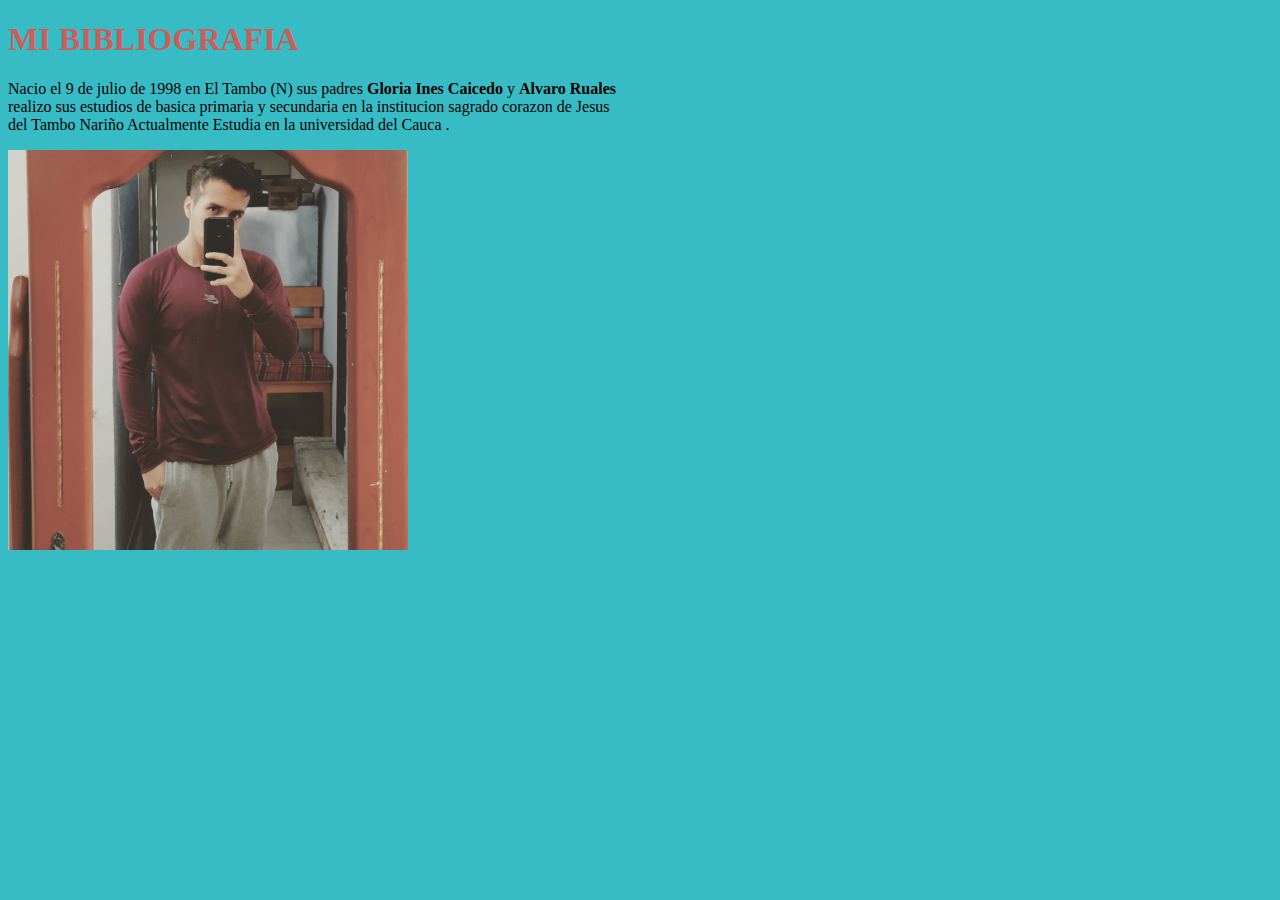
==== MI BIBLIOGRAFIA.html @ f4045474 "Primer Commit" ====
<!DOCTYPE html>
<html lang="es">
<head>
    <meta charset="UTF-8">
    <meta http-equiv="X-UA-Compatible" content="IE=edge">
    <meta name="viewport" content="width=device-width, initial-scale=1.0">
    <body style="background-color:rgb(55, 188, 197);">
    </body>
    <title>Mi Bibliografia Juan Ruales </title>
</head>
<body>
    <header>
        <h1 style="color:rgba(241, 71, 65, 0.829);">MI BIBLIOGRAFIA</h1>
    </header>
    <section>
        <article>
           
            <P>Nacio el 9 de julio de 1998 en El Tambo (N) sus padres <b>Gloria Ines Caicedo</b> y <b>Alvaro Ruales </b> <br>
                realizo sus estudios de  basica primaria y secundaria  en  la institucion sagrado corazon de Jesus <br>
                del Tambo Nariño  Actualmente Estudia en la universidad del Cauca  .</P>
        </article>
        <img src="juan.png" height="400px" width="400px">
        <img src="juan.png" height="50%" width="150%"/>
    </section>
    
</body>
</html>
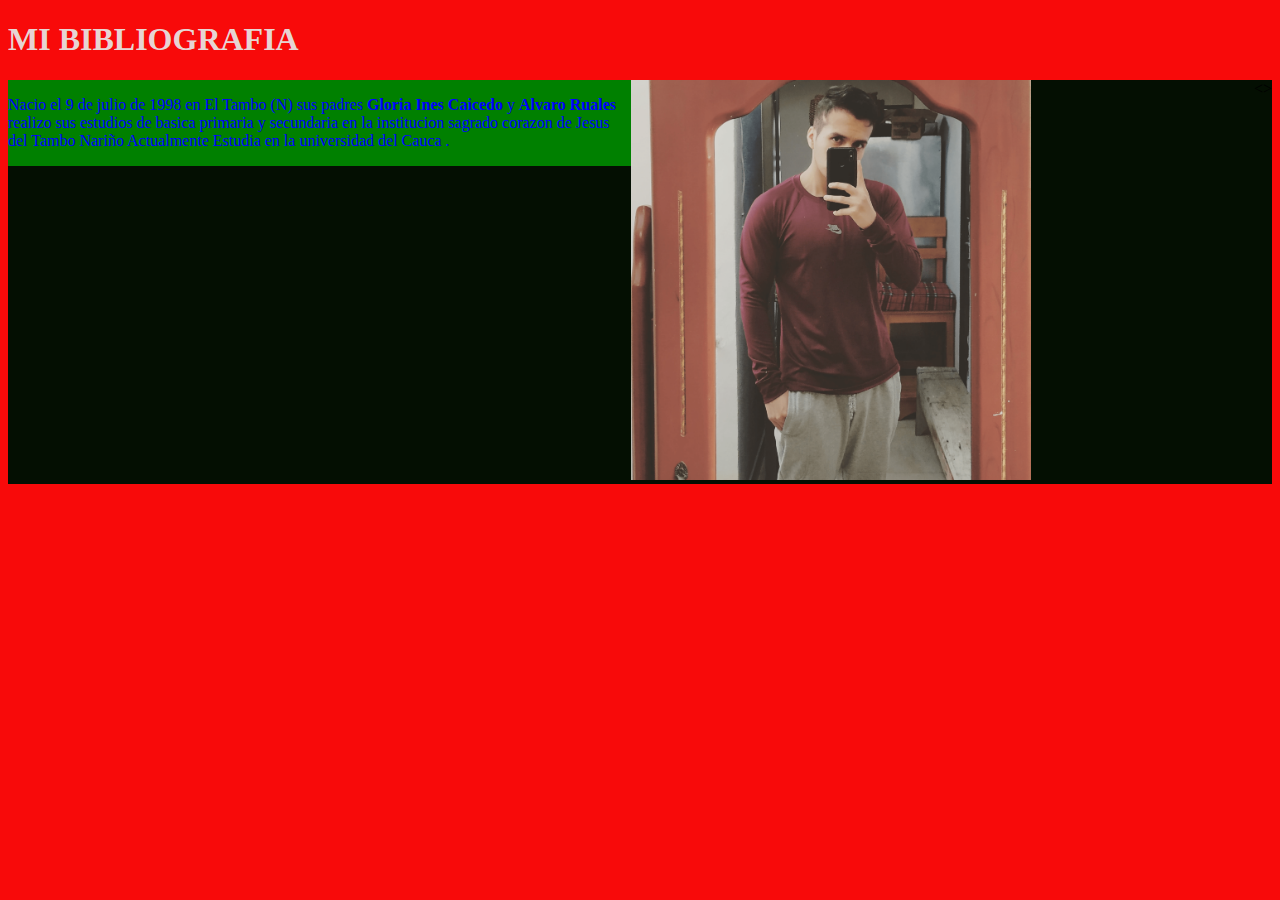
==== commit 9952cc66: "Actualice el index .css" ====
--- a/MI BIBLIOGRAFIA.html
+++ b/MI BIBLIOGRAFIA.html
@@ -4,24 +4,28 @@
     <meta charset="UTF-8">
     <meta http-equiv="X-UA-Compatible" content="IE=edge">
     <meta name="viewport" content="width=device-width, initial-scale=1.0">
-    <body style="background-color:rgb(55, 188, 197);">
-    </body>
+    <link rel="stylesheet" href="index.css">
+   
     <title>Mi Bibliografia Juan Ruales </title>
 </head>
 <body>
     <header>
-        <h1 style="color:rgba(241, 71, 65, 0.829);">MI BIBLIOGRAFIA</h1>
+        <h1 style="color:rgba(230, 226, 225, 0.966);">MI BIBLIOGRAFIA</h1>
     </header>
-    <section>
-        <article>
+    <div style="background-color:rgb(4, 15, 2); width: 100%; display: flex; flex-direction: row;">
+        
+        <div class="barra" style=" width: 50%">
            
-            <P>Nacio el 9 de julio de 1998 en El Tambo (N) sus padres <b>Gloria Ines Caicedo</b> y <b>Alvaro Ruales </b> <br>
+            <P style="color: rgb(208, 225, 226);">Nacio el 9 de julio de 1998 en El Tambo (N) sus padres <b>Gloria Ines Caicedo</b> y <b>Alvaro Ruales </b> <br>
                 realizo sus estudios de  basica primaria y secundaria  en  la institucion sagrado corazon de Jesus <br>
                 del Tambo Nariño  Actualmente Estudia en la universidad del Cauca  .</P>
-        </article>
-        <img src="juan.png" height="400px" width="400px">
-        <img src="juan.png" height="50%" width="150%"/>
-    </section>
+            </div>
+        <div style="width:50%">
+            <img  src="juan.png" height="400px" width="400px">
+        </div>
+        <>
+        
+    </div>
     
 </body>
 </html>--- a/index.css
+++ b/index.css
@@ -0,0 +1,14 @@
+p 
+{
+    color:blue !important; 
+
+}
+body
+{
+    background-color:rgb(248, 10, 10);
+}
+.barra
+{
+ background-color: green;
+ height: 10%;
+}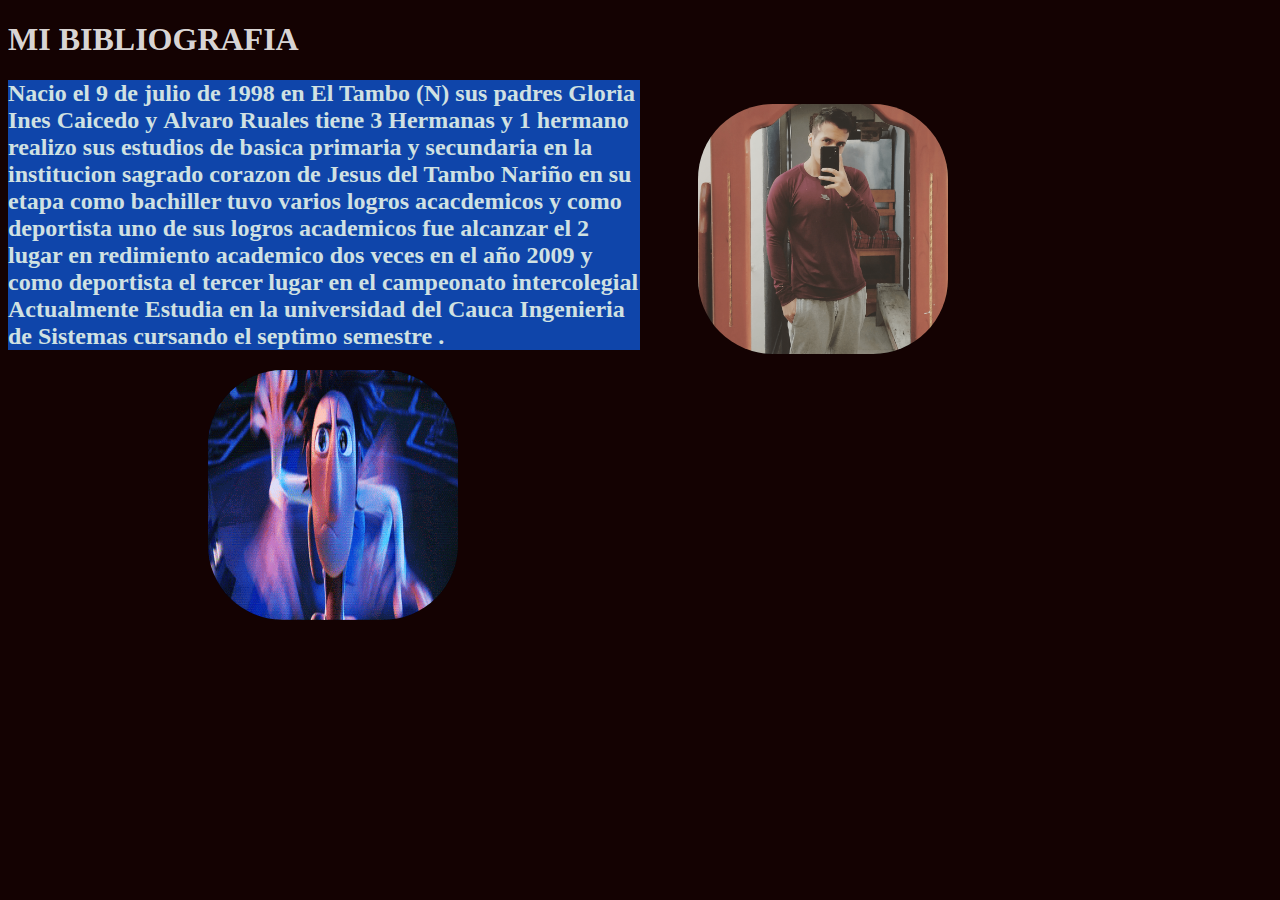
==== commit 6fa36749: "Actualice todo .css" ====
--- a/MI BIBLIOGRAFIA.html
+++ b/MI BIBLIOGRAFIA.html
@@ -5,26 +5,34 @@
     <meta http-equiv="X-UA-Compatible" content="IE=edge">
     <meta name="viewport" content="width=device-width, initial-scale=1.0">
     <link rel="stylesheet" href="index.css">
-   
+
     <title>Mi Bibliografia Juan Ruales </title>
 </head>
 <body>
     <header>
         <h1 style="color:rgba(230, 226, 225, 0.966);">MI BIBLIOGRAFIA</h1>
     </header>
-    <div style="background-color:rgb(4, 15, 2); width: 100%; display: flex; flex-direction: row;">
+    <div">
         
         <div class="barra" style=" width: 50%">
            
-            <P style="color: rgb(208, 225, 226);">Nacio el 9 de julio de 1998 en El Tambo (N) sus padres <b>Gloria Ines Caicedo</b> y <b>Alvaro Ruales </b> <br>
-                realizo sus estudios de  basica primaria y secundaria  en  la institucion sagrado corazon de Jesus <br>
-                del Tambo Nariño  Actualmente Estudia en la universidad del Cauca  .</P>
+            <h2 style="color: rgb(208, 225, 226);">Nacio el 9 de julio de 1998 en El Tambo (N) sus padres <b>Gloria Ines Caicedo</b> y <b>Alvaro Ruales</b>
+                tiene  3 Hermanas y 1 hermano 
+                realizo sus estudios de  basica primaria y secundaria  en  la institucion sagrado corazon de Jesus 
+                del Tambo Nariño  en su etapa como bachiller tuvo varios logros acacdemicos  y como deportista 
+                uno de sus logros academicos fue alcanzar el 2 lugar en redimiento academico dos veces en el año 2009
+                y como deportista el tercer lugar en el campeonato intercolegial 
+                Actualmente Estudia en la universidad del Cauca <b>Ingenieria de Sistemas  cursando el septimo semestre</b>
+                  .</h2>
             </div>
+        
         <div style="width:50%">
-            <img  src="juan.png" height="400px" width="400px">
+            <img class="cuadro" src="ingenier.gif"> 
         </div>
-        <>
-        
+        <div style="width:50%">
+            <img class="dos" src="juan.png"> 
+        </div>
+
     </div>
     
 </body>
--- a/index.css
+++ b/index.css
@@ -1,14 +1,46 @@
 p 
 {
-    color:blue !important; 
+    color:rgb(202, 202, 226) !important; 
 
 }
 body
 {
-    background-color:rgb(248, 10, 10);
+   
+    background-color:rgb(20, 2, 2);
 }
 .barra
 {
- background-color: green;
+ background-color: rgb(15, 69, 170);
  height: 10%;
-}+}
+.img
+{
+ width: 300px;
+ height: 250px;
+ position: absolute;
+ top: 10;
+
+}
+.cuadro
+{
+width: 250px;
+height: 250px;
+background-color: black;
+position: relative;
+left: 200px;
+top: 00px;
+border-radius: 30%;
+
+}
+.dos
+{
+width: 250px;
+height: 250px;
+background-color: black;
+position: relative;
+left: 690px;
+top: -520px;
+border-radius: 30%;
+
+}
+
